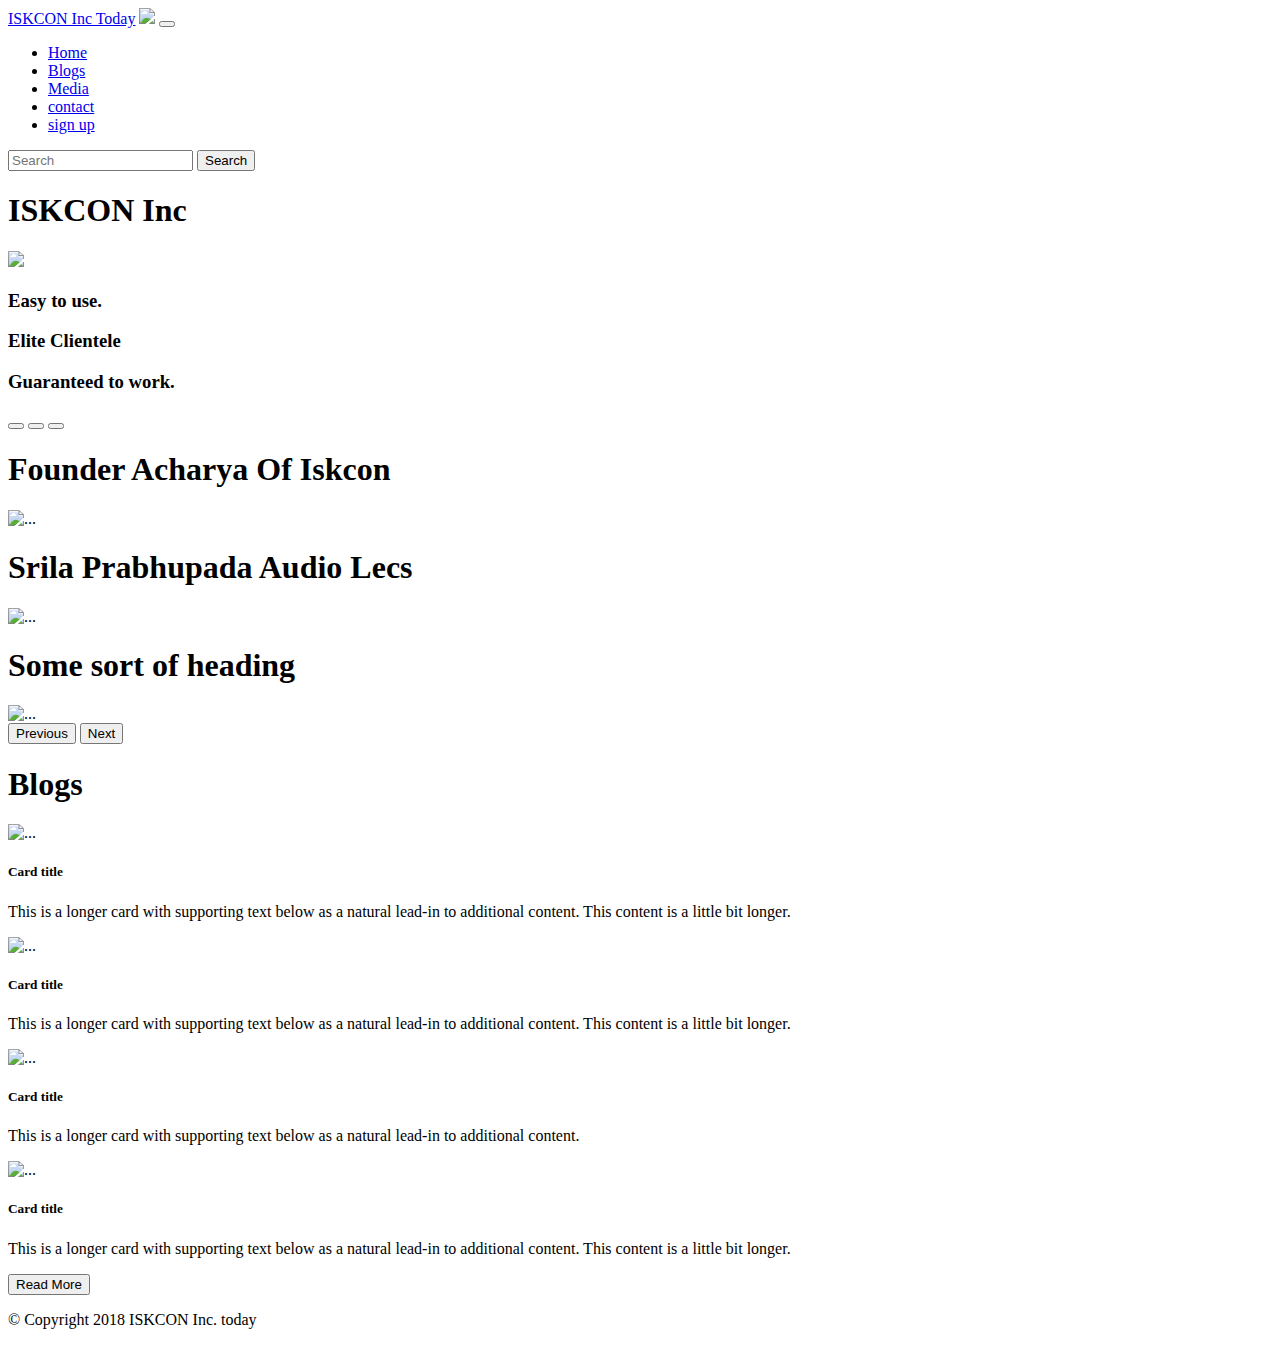
==== index.html @ a122e4ac "Add files via upload" ====
<!DOCTYPE html>
<html>

<head>
  <meta charset="utf-8">
  <title>Iskcon</title>

  
  <!-- CSS Stylesheets -->
  <link href="https://cdn.jsdelivr.net/npm/bootstrap@5.0.0-beta3/dist/css/bootstrap.min.css" rel="stylesheet"
    integrity="sha384-eOJMYsd53ii+scO/bJGFsiCZc+5NDVN2yr8+0RDqr0Ql0h+rP48ckxlpbzKgwra6" crossorigin="anonymous">
  <link rel="stylesheet" href="css/styles.css">

  <!-- Google fonts -->
  <link rel="preconnect" href="https://fonts.gstatic.com">
  <link href="https://fonts.googleapis.com/css2?family=PT+Serif&display=swap" rel="stylesheet"><link href="https://fonts.googleapis.com/css2?family=PT+Sans:wght@700&display=swap" rel="stylesheet">


<!-- font awesome -->
    <script src="https://kit.fontawesome.com/8140c3eda4.js" crossorigin="anonymous"></script>
    
  <!-- Bootstrap scripts -->
  <!-- JavaScript Bundle with Popper -->
<script src="https://cdn.jsdelivr.net/npm/bootstrap@5.0.1/dist/js/bootstrap.bundle.min.js" integrity="sha384-gtEjrD/SeCtmISkJkNUaaKMoLD0//ElJ19smozuHV6z3Iehds+3Ulb9Bn9Plx0x4" crossorigin="anonymous"></script></head>



<body>

  <div class="container-fluid header">
        <!-- ------------------------Navbar--------------------------- -->
    <nav class="navbar navbar-expand-lg navbar-light">
      <div class="container-fluid">
         <a class="navbar-brand" href="#">ISKCON Inc Today</a>
         <img id="logo" src="..\\ISCKON\Images\logo.png"> 
        <button class="navbar-toggler" type="button"      
        data-bs-toggle="collapse" data-bs-target="#navbarSupportedContent" aria-controls="navbarSupportedContent"   aria-expanded="false" aria-label="Togglenavigation">                 
        <span class="navbar-toggler-icon"></span>
        </button>
        <div class="collapse navbar-collapse" id="navbarSupportedContent">
          <ul class="navbar-nav me-auto mb-2 mb-lg-0">
            <li class="nav-item">
              <a class="nav-link active" aria-current="page" href="#">Home</a>
              </li>
            <li class="nav-item">
              <a class="nav-link" href="#">Blogs</a>
            </li>
             <li class="nav-item">
              <a class="nav-link" href="#">Media</a>
            </li>
            <li class="nav-item">
              <a class="nav-link" href="#">contact</a>
            </li>
            <li class="nav-item">
              <a onclick="func()" class="nav-link" href="#">sign up</a>
            </li>
          </ul>
         <form class="d-flex">
            <input class="form-control me-2" type="search" placeholder="Search" aria-label="Search">
            <button class="btn btn-outline-dark" type="submit">Search</button>
         </form>
        </div>
       </div>
    </nav> 
    <div class="container-fluid align">
      <h1>ISKCON Inc</h1>
     <img class="img" src="..\\ISCKON\Images\guru.jpg">
    </div>
  </div>

     <!-- Features -->

   <section id="features" >
    <div class="conatiner-fluid fluid row">
      <div class= "feature-box col-lg-4">
        <i class="fas fa-check-circle fa-3x icons"></i>
        <h3>Easy to use.</h3>
        <!-- <p>So easy to use, even your dog could do it.</p> -->
      </div>
       
      <div class="feature-box col-lg-4">
          <i class="fas fa-bullseye fa-3x icons"></i>
          <h3>Elite Clientele</h3>
          <!-- <p>We have all the dogs, the greatest dogs.</p> -->
      </div>

      <div class="feature-box col-lg-4">
          <i class="fas fa-heart fa-3x icons"></i>
          <h3>Guaranteed to work.</h3>
          <!-- <p>Find the love of your dog's life or your money back.</p> -->
      </div>
    </div> 
  </section>

    


    <!-- Slides -->

    <div id="carouselExampleIndicators" class="carousel slide" data-bs-ride="carousel">
      <div class="carousel-indicators ">
        <button type="button" data-bs-target="#carouselExampleIndicators" data-bs-slide-to="0" class="active" aria-current="true" aria-label="Slide 1"></button>
        <button type="button" data-bs-target="#carouselExampleIndicators" data-bs-slide-to="1" aria-label="Slide 2"></button>
        <button type="button" data-bs-target="#carouselExampleIndicators" data-bs-slide-to="2" aria-label="Slide 3"></button>
      </div>
      <div class="carousel-inner " >

        <div class="carousel-item active slideview">
          <div class="container-fluid slidecontent">
            <h1>Founder Acharya Of Iskcon</h1>
          <img  class=" img1" src="..\ISCKON\Images\spp.jpg"  alt="...">
          </div>
        </div>

        <div class="carousel-item slideview">
          <div class="container-fluid slidecontent">
            <h1>Srila Prabhupada Audio Lecs</h1>
            <img class="img2" src="..\ISCKON\Images\prabhupada-bhagavatam.jpg" alt="...">
          </div>
        </div>

        <div class="carousel-item slideview" >
          <div class="container-fluid slidecontent">
            <h1>Some sort of heading</h1>
            <img  class="img3" src="..\ISCKON\Images\s1.jpg" alt="...">  
          </div> 
        </div>

      </div>
      <button class="carousel-control-prev " type="button" data-bs-target="#carouselExampleIndicators" data-bs-slide="prev">
        <span class="carousel-control-prev-icon" aria-hidden="true"></span>
        <span class="visually-hidden">Previous</span>
      </button>
      <button class="carousel-control-next " type="button" data-bs-target="#carouselExampleIndicators" data-bs-slide="next">
        <span class="carousel-control-next-icon" aria-hidden="true"></span>
        <span class="visually-hidden">Next</span>
      </button>
     </div>
<!-- ---------------------BLogs------------------------- -->
<div class="Blogbutton"> 
  <h1>Blogs</h1>
</div>
    <div class="row row-cols-1 row-cols-md-2 g-4 container-fluid blogs">
        <div class="col">
          <div class="card">
            <img src="..." class="card-img-top" alt="...">
            <div class="card-body">
              <h5 class="card-title">Card title</h5>
              <p class="card-text">This is a longer card with supporting text below as a natural lead-in to additional content. This content is a little bit longer.</p>
            </div>
          </div>
        </div>
        <div class="col">
          <div class="card">
            <img src="..." class="card-img-top" alt="...">
            <div class="card-body">
              <h5 class="card-title">Card title</h5>
              <p class="card-text">This is a longer card with supporting text below as a natural lead-in to additional content. This content is a little bit longer.</p>
            </div>
          </div>
        </div>
        <div class="col">
          <div class="card">
            <img src="..." class="card-img-top" alt="...">
            <div class="card-body">
              <h5 class="card-title">Card title</h5>
              <p class="card-text">This is a longer card with supporting text below as a natural lead-in to additional content.</p>
            </div>
          </div>
        </div>
        <div class="col">
          <div class="card">
            <img src="..." class="card-img-top" alt="...">
            <div class="card-body">
              <h5 class="card-title">Card title</h5>
              <p class="card-text">This is a longer card with supporting text below as a natural lead-in to additional content. This content is a little bit longer.</p>
            </div>
          </div>
        </div>
      </div>
      <div class="Blogbutton"> 
        <a></a>
        <button type="button" onclick="myfunc()" class="btn btn-lg btn-dark buttoncolor">Read More</button>
      </div>
     <!-- Footer -->

  <footer id="footer">
    <i class="fab fa-twitter socialicon"></i>
    <i class="fab fa-facebook-f socialicon"></i>
    <i class="fab fa-instagram  socialicon"></i>
    <i class="fas fa-envelope socialicon"></i>
    <p>© Copyright 2018 ISKCON Inc. today</p>
  </footer>
  <script src="..\\ISCKON\JS\index.js"></script>
</body>
</html>
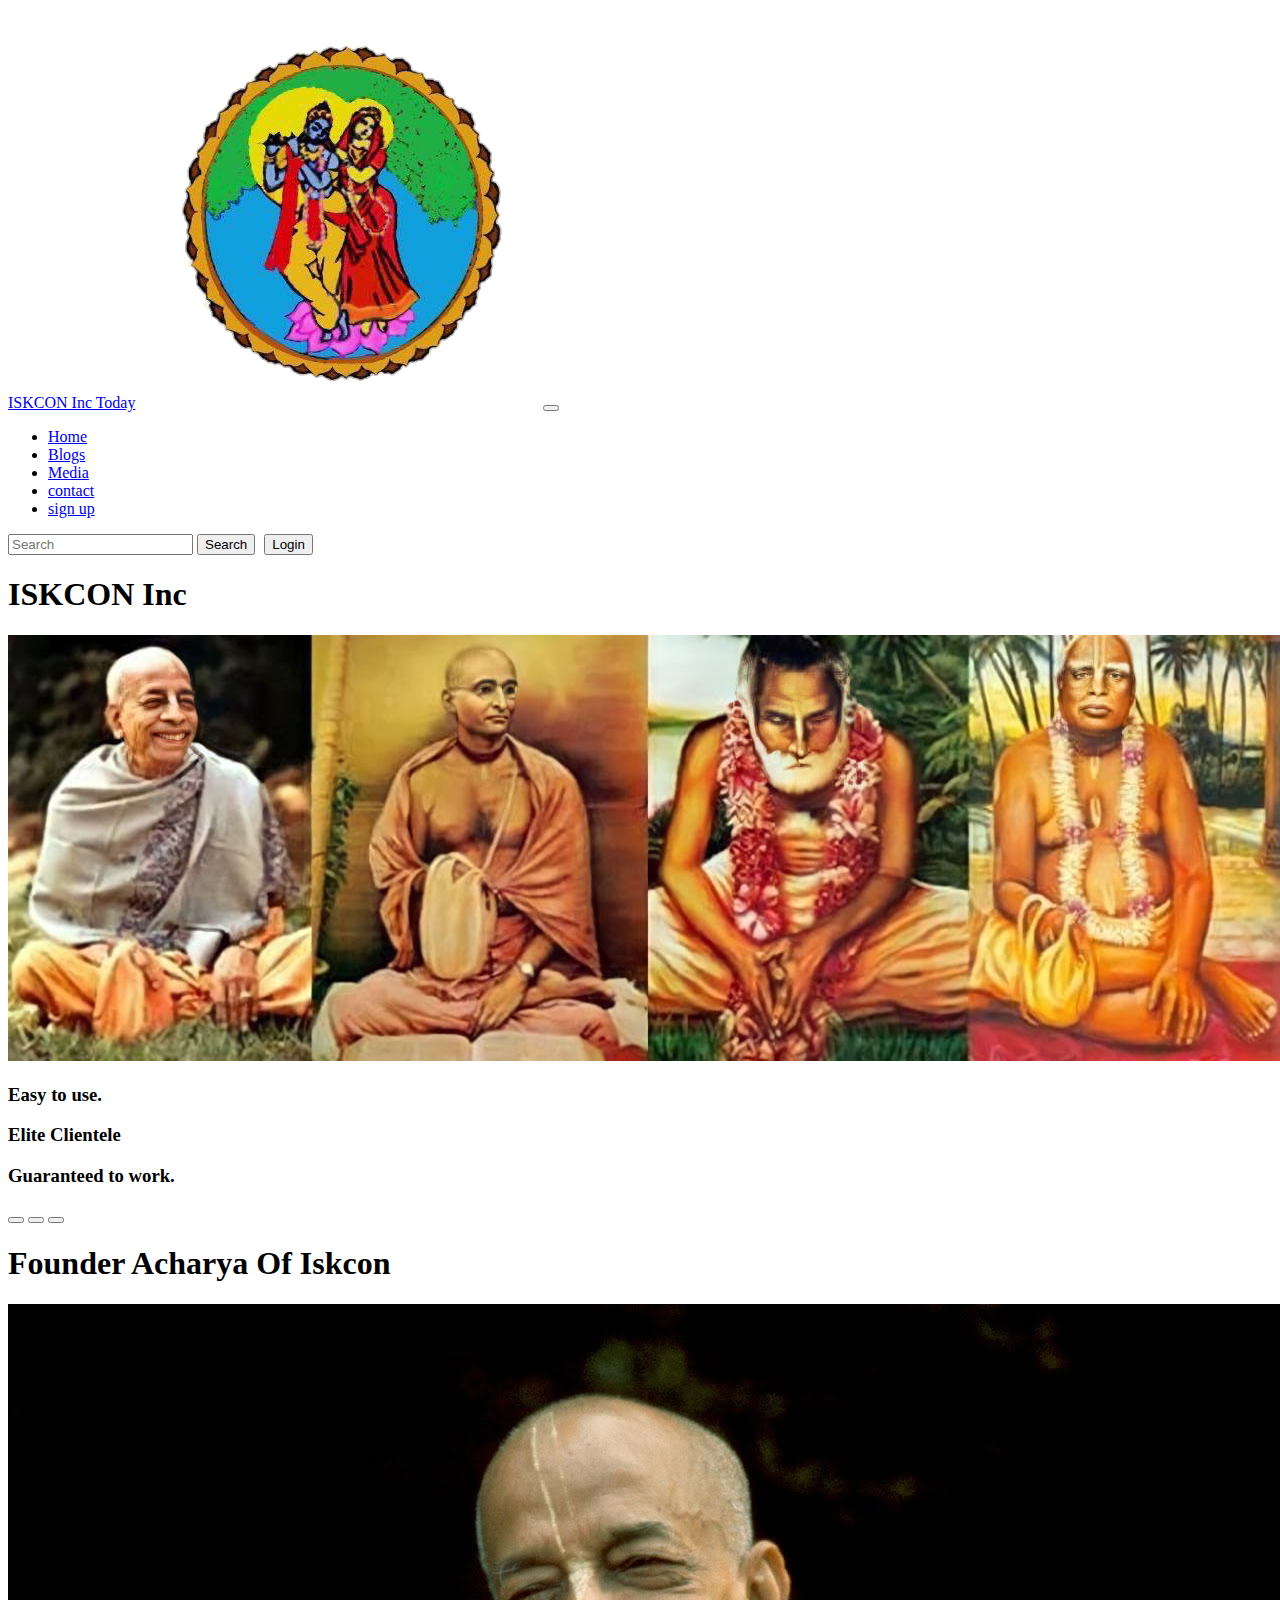
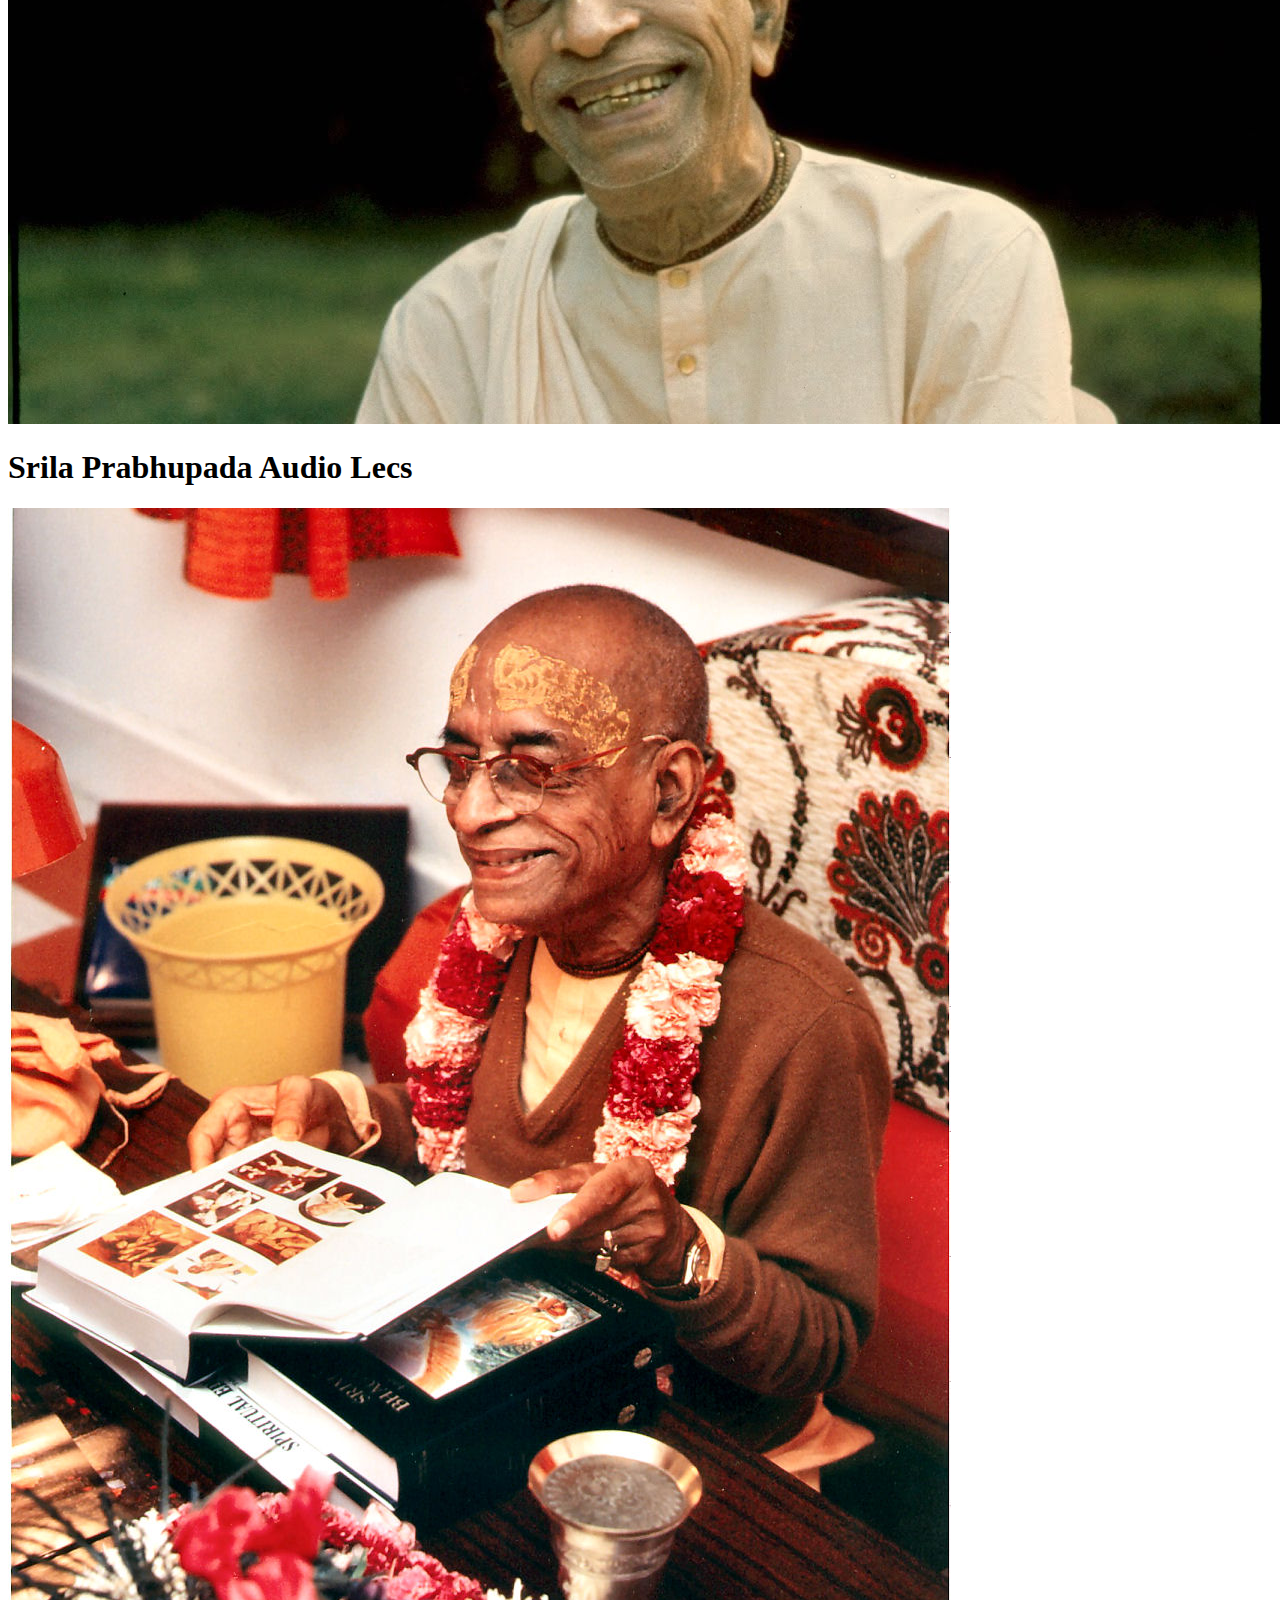
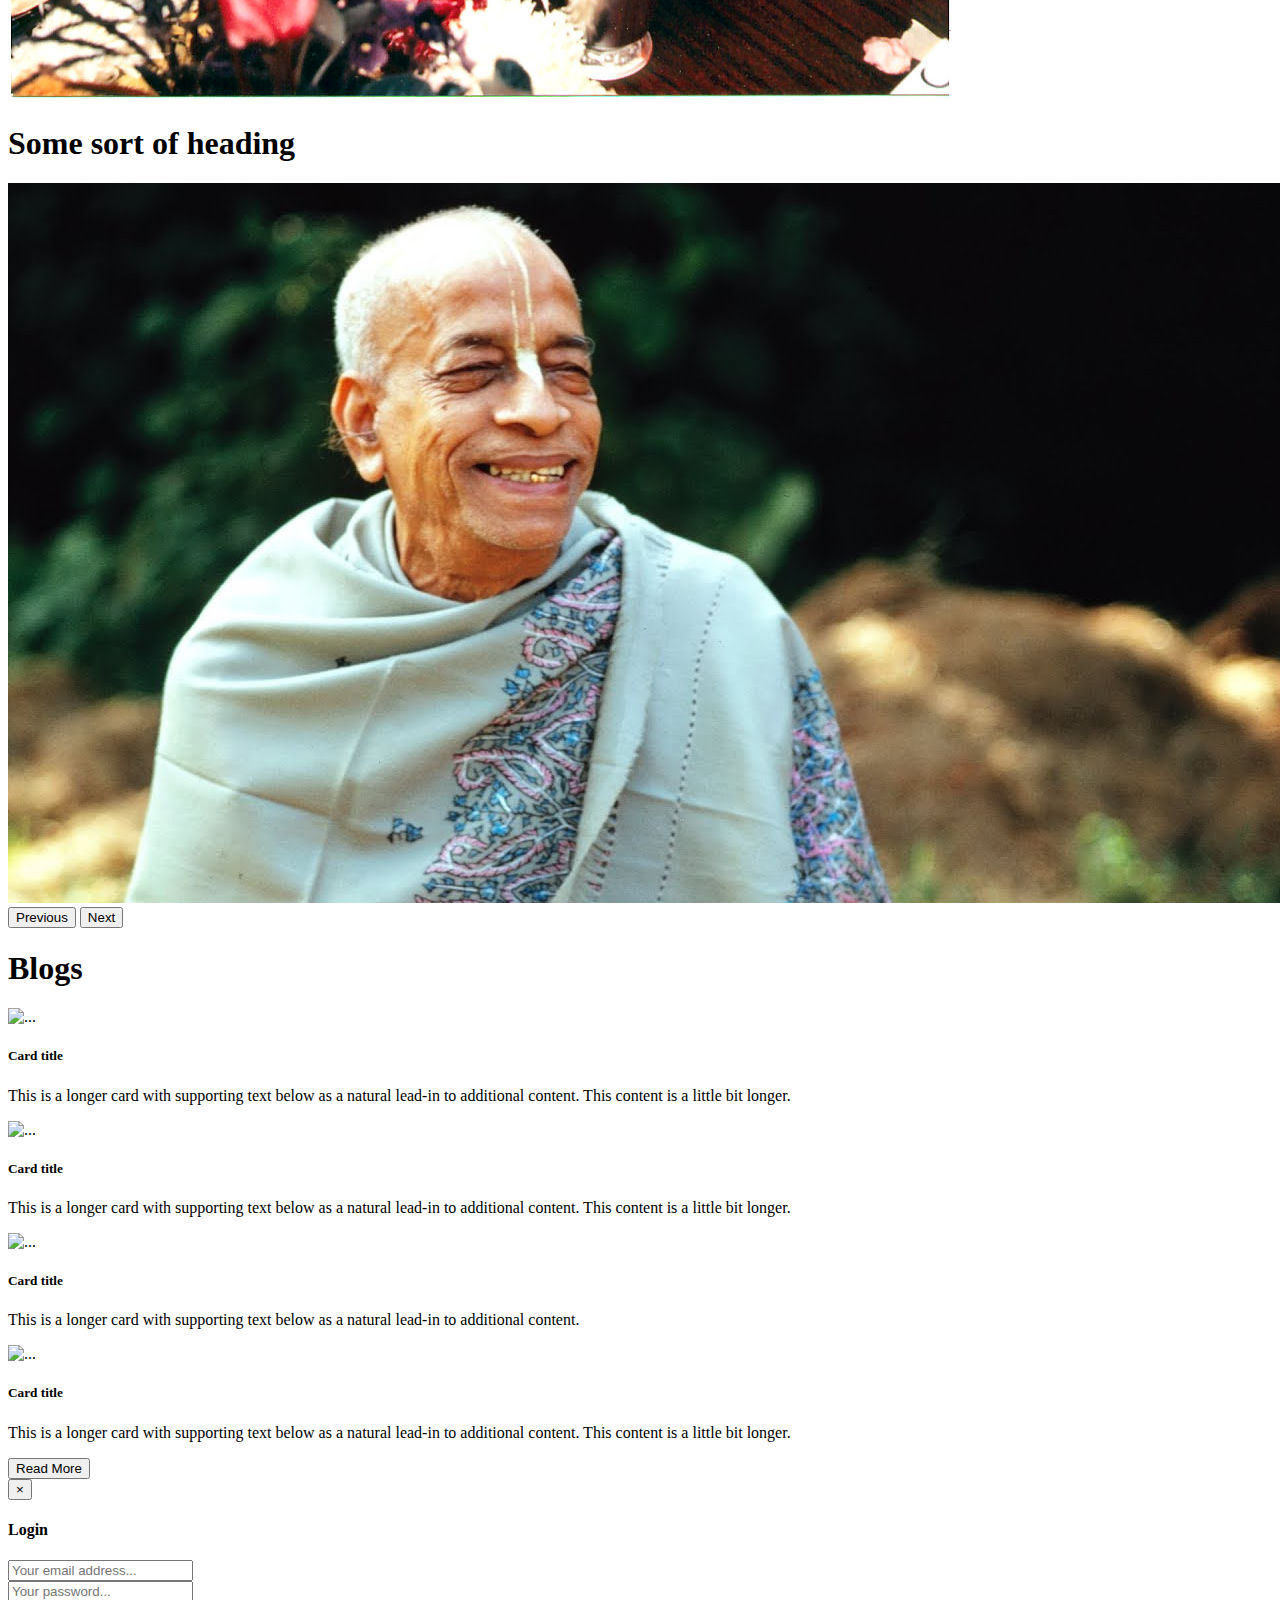
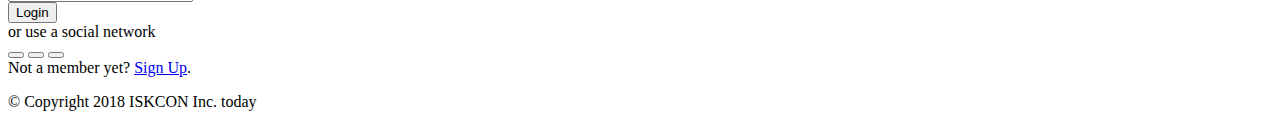
==== commit d899e7ac: "Update index.html" ====
--- a/index.html
+++ b/index.html
@@ -9,6 +9,7 @@
   <!-- CSS Stylesheets -->
   <link href="https://cdn.jsdelivr.net/npm/bootstrap@5.0.0-beta3/dist/css/bootstrap.min.css" rel="stylesheet"
     integrity="sha384-eOJMYsd53ii+scO/bJGFsiCZc+5NDVN2yr8+0RDqr0Ql0h+rP48ckxlpbzKgwra6" crossorigin="anonymous">
+    
   <link rel="stylesheet" href="css/styles.css">
 
   <!-- Google fonts -->
@@ -32,7 +33,7 @@
     <nav class="navbar navbar-expand-lg navbar-light">
       <div class="container-fluid">
          <a class="navbar-brand" href="#">ISKCON Inc Today</a>
-         <img id="logo" src="..\\ISCKON\Images\logo.png"> 
+         <img id="logo" src="Images\logo.png"> 
         <button class="navbar-toggler" type="button"      
         data-bs-toggle="collapse" data-bs-target="#navbarSupportedContent" aria-controls="navbarSupportedContent"   aria-expanded="false" aria-label="Togglenavigation">                 
         <span class="navbar-toggler-icon"></span>
@@ -58,13 +59,14 @@
          <form class="d-flex">
             <input class="form-control me-2" type="search" placeholder="Search" aria-label="Search">
             <button class="btn btn-outline-dark" type="submit">Search</button>
+            <button class="btn btn-outline-dark" type="button" data-toggle="modal" data-target="#loginModal" style="margin-left: 5px;">Login</button>
          </form>
         </div>
        </div>
     </nav> 
     <div class="container-fluid align">
       <h1>ISKCON Inc</h1>
-     <img class="img" src="..\\ISCKON\Images\guru.jpg">
+     <img class="img" src="Images\guru.jpg">
     </div>
   </div>
 
@@ -108,21 +110,21 @@
         <div class="carousel-item active slideview">
           <div class="container-fluid slidecontent">
             <h1>Founder Acharya Of Iskcon</h1>
-          <img  class=" img1" src="..\ISCKON\Images\spp.jpg"  alt="...">
+          <img  class=" img1" src="Images\spp.jpg"  alt="...">
           </div>
         </div>
 
         <div class="carousel-item slideview">
           <div class="container-fluid slidecontent">
             <h1>Srila Prabhupada Audio Lecs</h1>
-            <img class="img2" src="..\ISCKON\Images\prabhupada-bhagavatam.jpg" alt="...">
+            <img class="img2" src="Images\prabhupada-bhagavatam.jpg" alt="...">
           </div>
         </div>
 
         <div class="carousel-item slideview" >
           <div class="container-fluid slidecontent">
             <h1>Some sort of heading</h1>
-            <img  class="img3" src="..\ISCKON\Images\s1.jpg" alt="...">  
+            <img  class="img3" src="Images\s1.jpg" alt="...">  
           </div> 
         </div>
 
@@ -184,6 +186,54 @@
       </div>
      <!-- Footer -->
 
+    <!-- Modal Popop Begin -->
+    <div class="modal fade" id="loginModal" tabindex="-1" role="dialog" aria-labelledby="exampleModalLabel" aria-hidden="true">
+  <div class="modal-dialog modal-dialog-centered" role="document">
+    <div class="modal-content">
+      <div class="modal-header border-bottom-0">
+        <button type="button" class="close" data-dismiss="modal" aria-label="Close">
+          <span aria-hidden="true">&times;</span>
+        </button>
+      </div>
+      <div class="modal-body">
+        <div class="form-title text-center">
+          <h4>Login</h4>
+        </div>
+        <div class="d-flex flex-column text-center">
+          <form>
+            <div class="form-group">
+              <input type="email" class="form-control" id="email1"placeholder="Your email address...">
+            </div>
+            <div class="form-group">
+              <input type="password" class="form-control" id="password1" placeholder="Your password...">
+            </div>
+            <button type="button" class="btn btn-info btn-block btn-round">Login</button>
+          </form>
+          
+          <div class="text-center text-muted delimiter">or use a social network</div>
+          <div class="d-flex justify-content-center social-buttons">
+            <button type="button" class="btn btn-secondary btn-round" data-toggle="tooltip" data-placement="top" title="Twitter">
+              <i class="fab fa-twitter"></i>
+            </button>
+            <button type="button" class="btn btn-secondary btn-round" data-toggle="tooltip" data-placement="top" title="Facebook">
+              <i class="fab fa-facebook"></i>
+            </button>
+            <button type="button" class="btn btn-secondary btn-round" data-toggle="tooltip" data-placement="top" title="Linkedin">
+              <i class="fab fa-linkedin"></i>
+            </button>
+          </di>
+        </div>
+      </div>
+    </div>
+      <div class="modal-footer d-flex justify-content-center">
+        <div class="signup-section">Not a member yet? <a href="#a" class="text-info"> Sign Up</a>.</div>
+      </div>
+  </div>
+</div>
+    <!-- Modal Popup End -->
+
+
+
   <footer id="footer">
     <i class="fab fa-twitter socialicon"></i>
     <i class="fab fa-facebook-f socialicon"></i>
@@ -191,12 +241,11 @@
     <i class="fas fa-envelope socialicon"></i>
     <p>© Copyright 2018 ISKCON Inc. today</p>
   </footer>
-  <script src="..\\ISCKON\JS\index.js"></script>
+  <script src='https://code.jquery.com/jquery-3.3.1.slim.min.js'></script>
+  <!-- Popper JS -->
+  <script src='https://cdnjs.cloudflare.com/ajax/libs/popper.js/1.14.3/umd/popper.min.js'></script>
+  <!-- Bootstrap JS -->
+  <script src='https://stackpath.bootstrapcdn.com/bootstrap/4.1.3/js/bootstrap.min.js'></script>
+  <script src="JS\index.js"></script>
 </body>
 </html>
-
-
-
-
-    
-    